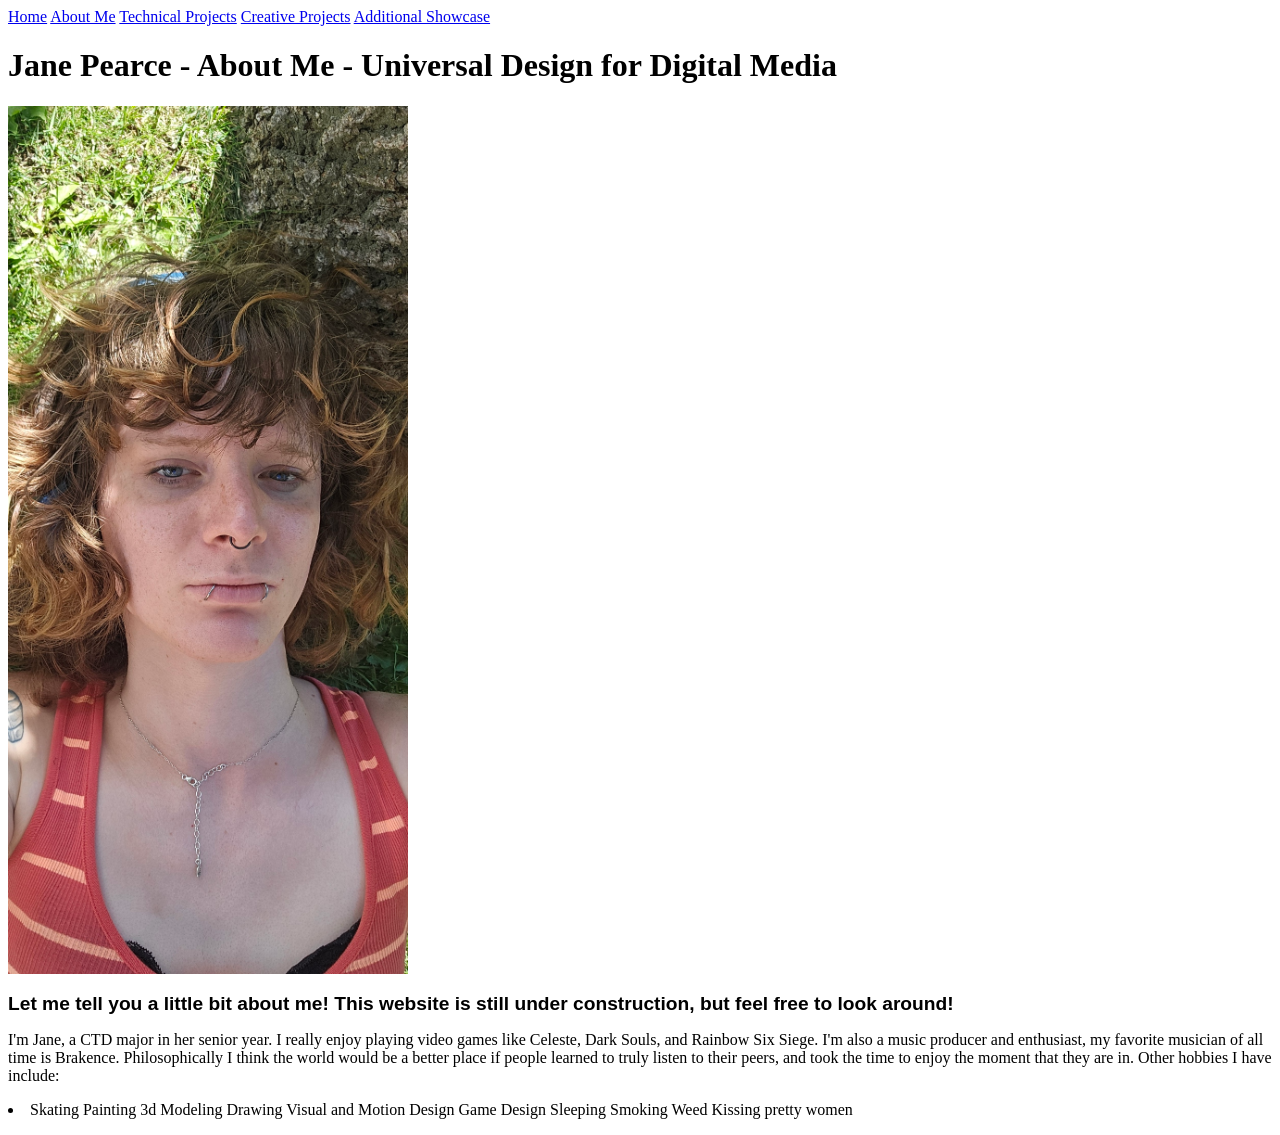
==== index.html @ 5e90faed "Initial commit, no styles This commit is the first of the day, simple HTML to get this page started " ====
<!DOCTYPE html>
<html lang="en">

<head>
    <meta charset="UTF-8">
    <meta name="viewport" content="width=device-width, initial-scale=1.0">
    <link rel="stylesheet" href="css/styles.css">

    <title>Jane Pearce - Universal Design For Digital Media</title>
</head>

<body>
    <header>
        <div class="bottom-strip">
            <a href="index.html">Home</a>
            <a href="portfolioAboutMe.html">About Me</a>
            <a href="portfoliotechnicalprojects.html">Technical Projects</a>
            <a href="portfoliocreativeprojects.html">Creative Projects</a>
            <a href="portfolioadditionalshowcase.html">Additional Showcase</a>
        </div>
    </header>

    <h1>
        Jane Pearce - About Me - Universal Design for Digital Media
    </h1>

    <img id="mainpic" src="images/janeagain.jpg" alt="Jane with contemplative expression on a grass field, wearing a red stripped shirt tank top." width="400px" height="auto">

    <h2 style="font-size: larger; left: 70%; font-family: Arial, Helvetica, sans-serif;">Let me tell you a little bit about me! This website is still under construction, but feel free to look around!</h2>

    <p>I'm Jane, a CTD major in her senior year. I really enjoy playing video games like Celeste, Dark Souls, and Rainbow Six Siege. I'm also a music producer and enthusiast, my favorite musician of all time is Brakence. Philosophically I think the world would be a better place if people learned to truly listen to their peers, and took the time to enjoy the moment that they are in. 
        Other hobbies I have include: 
        <li>
            Skating
            Painting
            3d Modeling
            Drawing
            Visual and Motion Design
            Game Design
            Sleeping
            Smoking Weed
            Kissing pretty women
        </li>
    </p>
</body>

</html>
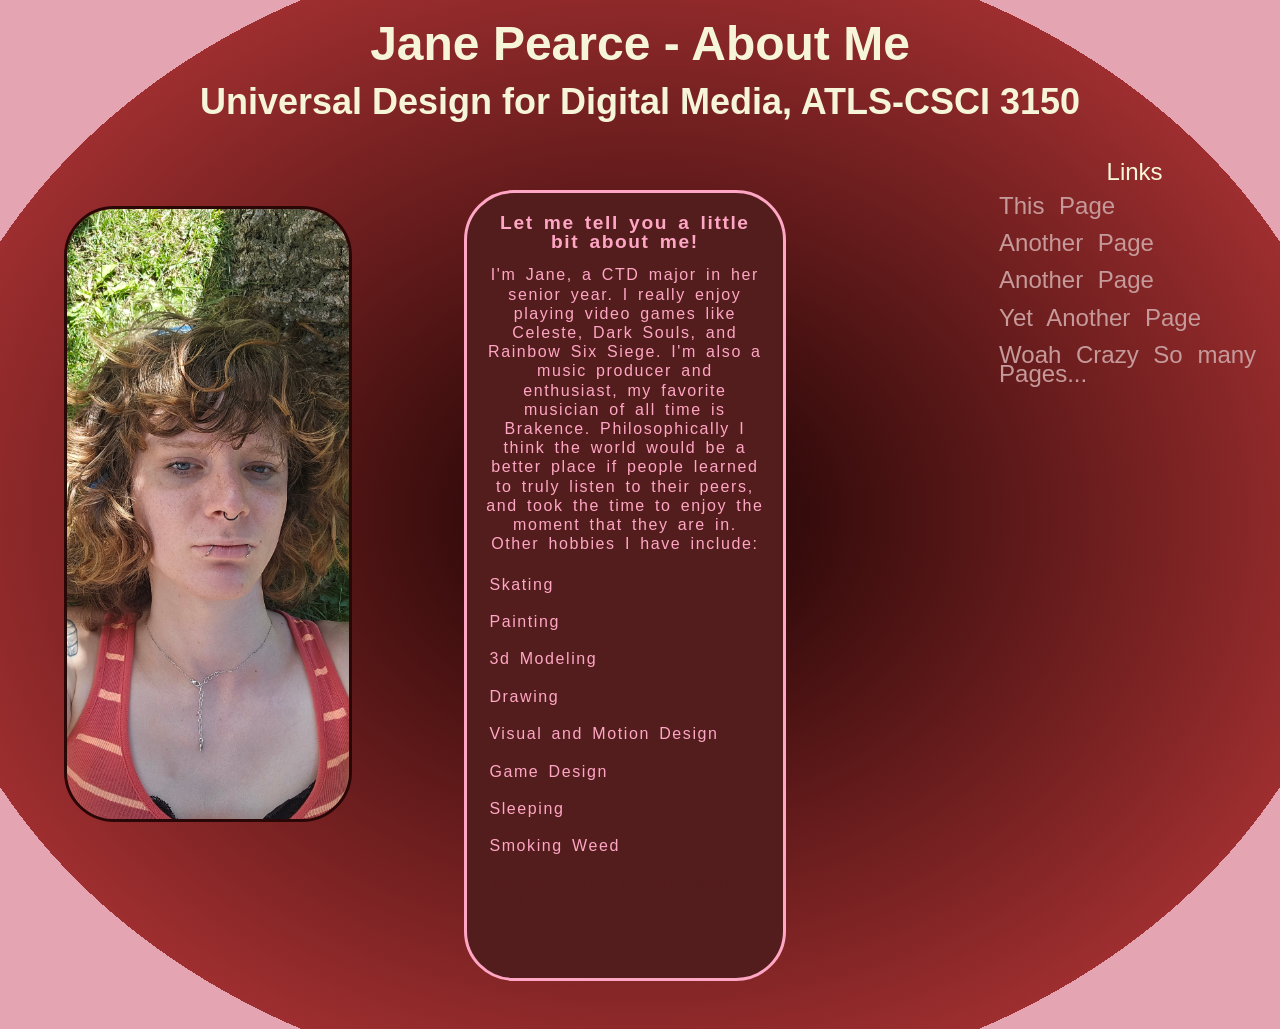
==== commit 7b85fa16: "Slight polish commit" ====
--- a/index.html
+++ b/index.html
@@ -10,38 +10,56 @@
 </head>
 
 <body>
-    <header>
-        <div class="bottom-strip">
-            <a href="index.html">Home</a>
-            <a href="portfolioAboutMe.html">About Me</a>
-            <a href="portfoliotechnicalprojects.html">Technical Projects</a>
-            <a href="portfoliocreativeprojects.html">Creative Projects</a>
-            <a href="portfolioadditionalshowcase.html">Additional Showcase</a>
-        </div>
+    <header>    
+        <h1>
+            Jane Pearce - About Me
+        </h1>
+        <h2>
+            Universal Design for Digital Media, ATLS-CSCI 3150
+        </h2>
     </header>
 
-    <h1>
-        Jane Pearce - About Me - Universal Design for Digital Media
-    </h1>
+    <div class="main-container">
+        <div>
+            <img id="mainpic" src="images/janeagain.jpg" alt="Jane with contemplative expression on a grass field, wearing a red stripped shirt tank top." width="400px" height="auto">
+        </div>
+        
+        <div class="summary">
+            <h2 style="font-size: larger; left: 70%; font-family: Arial, Helvetica, sans-serif;">Let me tell you a little bit about me!</h2>
 
-    <img id="mainpic" src="images/janeagain.jpg" alt="Jane with contemplative expression on a grass field, wearing a red stripped shirt tank top." width="400px" height="auto">
+            <p>
+                I'm Jane, a CTD major in her senior year. I really enjoy playing video games like Celeste, Dark Souls, and Rainbow Six Siege. I'm also a music producer and enthusiast, my favorite musician of all time is Brakence. Philosophically I think the world would be a better place if people learned to truly listen to their peers, and took the time to enjoy the moment that they are in. 
+                Other hobbies I have include: 
+            </p>
 
-    <h2 style="font-size: larger; left: 70%; font-family: Arial, Helvetica, sans-serif;">Let me tell you a little bit about me! This website is still under construction, but feel free to look around!</h2>
+            <ul>
+                <li>Skating</li>
+                <li>Painting</li>
+                <li>3d Modeling</li>
+                <li>Drawing</li>
+                <li>Visual and Motion Design</li>
+                <li>Game Design</li>
+                <li>Sleeping</li>
+                <li>Smoking Weed</li>
+                <li style="color: #541D1D;">Kissing pretty women (who said that?)</li>
+            </ul>
 
-    <p>I'm Jane, a CTD major in her senior year. I really enjoy playing video games like Celeste, Dark Souls, and Rainbow Six Siege. I'm also a music producer and enthusiast, my favorite musician of all time is Brakence. Philosophically I think the world would be a better place if people learned to truly listen to their peers, and took the time to enjoy the moment that they are in. 
-        Other hobbies I have include: 
-        <li>
-            Skating
-            Painting
-            3d Modeling
-            Drawing
-            Visual and Motion Design
-            Game Design
-            Sleeping
-            Smoking Weed
-            Kissing pretty women
-        </li>
-    </p>
+        </div>
+        
+        <footer>
+            <div class="footer">Links
+                <ul>
+                    <li><a href="index.html">This Page</a></li>
+                    <li><a href="index.html">Another Page</a></li>
+                    <li><a href="index.html">Another Page</a></li>
+                    <li><a href="index.html">Yet Another Page</a></li>
+                    <li><a href="index.html">Woah Crazy So many Pages...</a></li>
+                </ul>
+            </div>
+        </footer>
+
+    </div>
+
 </body>
 
 </html>
--- a/css/styles.css
+++ b/css/styles.css
@@ -0,0 +1,276 @@
+/* css Zen Garden submission 179 - 'Vin Rouge', by Thorsten Bopp, http://www.bopp-medien.de/ */
+/* css released under Creative Commons License - http://creativecommons.org/licenses/by-nc-sa/1.0/  */
+/* All associated graphics copyright 2005, Thorsten Bopp */
+/* Added: September 1st, 2005 */
+
+/* colors
+wine red:    #9E2E2F
+dark brown:  #541D1D
+light yellow:#F7F5D9
+link:        #EA907F
+*/
+
+
+body {
+	background-image: radial-gradient(#290707 10%, #9E2E2F 80%, #e4a4b2 10%);
+	font-family: Tahoma, Arial, Helvetica, sans-serif;
+	color: #F7F5D9;
+	font-size: 0.75em;
+	line-height: 1.6em;
+	padding: 0;
+	margin: 0;
+	text-align: center;
+    scroll-behavior: smooth;
+    overflow-y: scroll;
+	}
+
+
+/*  fonts ------------------------------------------------------------------------- */
+
+a:link {color: #EA907F;text-decoration: none;} 
+a:visited {color: #EA907F;text-decoration: none;} 
+a:hover {color: #F7F5D9;text-decoration: underline;}
+
+p, h1, h2, h3 {margin: 0; padding: 0.4em;}
+
+abbr, abbr {
+	text-decoration: none;
+	border-bottom: 1px dotted #F7F5D9;
+	cursor: help;
+	}
+
+
+/*  container ------------------------------------------------------------------- */
+
+.page-wrapper {
+	background: #000000 url(background_header.gif) top center no-repeat;
+	width: 760px;
+	margin-left: auto;
+	margin-right: auto;
+	margin-top: 0;
+	margin-bottom: -50px;
+	padding: 0;
+	text-align: left;
+	}
+
+
+/*  intro ------------------------------------------------------------------- */
+
+.intro {
+	width: 580px;
+	margin: 0;
+	padding: 0;
+	}
+
+header {
+	display: block;
+    font-size: 1.5rem;
+    padding: 0.2rem;
+    margin: 10px;
+    line-height: 1em;
+    font-family: 'Gill Sans', 'Gill Sans MT', Calibri, 'Trebuchet MS', sans-serif;
+	}
+
+div.main-container {
+    display: flex;
+    flex-direction: row;
+    align-content: center;
+    width: 100vw;
+    height: fit-content;
+}
+
+img {
+    width: 22vw;
+    margin: 5vw;
+    border-radius: 50px;
+    border: solid;
+    border-color: #290707;
+}
+
+div.summary {
+    font-size: 1rem;
+    word-break: keep-all;
+    word-spacing: 0.2rem;
+    letter-spacing: 0.1em;
+    color: #ffa6c4;
+	width: 80vw;
+	height: auto;
+	padding: 1vw;
+	margin: 3em;
+    background-color: #541D1D;
+    border-radius: 50px;
+    border-color: #ffa6c4;
+    border: solid;
+	}
+
+div.summary p:first-child {
+	display: none;
+	}
+
+
+/*  preamble ------------------------------------------------------------------- */
+
+div.preamble {
+	background: url(content_boxes_middle_preamble.gif) repeat-y;
+	width: 375px;
+	margin-left: 205px;
+	}
+
+div.preamble h3 {
+	background: url(headline_preamble.gif) top left no-repeat;
+	height: 85px;
+
+	text-indent: 100%;
+	white-space: nowrap;
+	overflow: hidden;
+	}
+
+div.preamble p {
+	padding: 0 10px 10px 20px;
+	}
+
+div.preamble p:nth-child(2) {
+	margin-top: -25px;
+	}
+
+div.preamble p:nth-child(4) {
+	background: url(content_boxes_bottom_preamble.gif) bottom left no-repeat;
+	padding-bottom: 65px;
+	/* for IE5 */
+	margin-bottom: 0px;
+	}
+
+
+/*  supportingText ------------------------------------------------------------------- */
+
+.supporting {
+	width: 580px;
+	margin: 0 0 50px 0;
+	padding: 0;
+	}
+
+div.explanation, div.participation, div.benefits, div.requirements {
+	background: url(content_boxes_middle.gif) repeat-y;
+	width: 550px;
+	margin-left: 30px;
+	}
+
+div.explanation p, div.participation p, div.benefits p, div.requirements p {
+	padding: 0 10px 10px 20px;
+	}
+
+div.explanation p:nth-child(2), div.participation p:nth-child(2), div.benefits p:nth-child(2), div.requirements p:nth-child(2) {
+	margin-top: -25px;
+	}
+
+div.explanation p:nth-child(3), div.participation p:nth-child(4), div.benefits p:nth-child(2), div.requirements p:nth-child(6) {
+	background: url(content_boxes_bottom.gif) bottom left no-repeat;
+	padding-bottom: 65px;
+	/* for IE5 */
+	margin-bottom: 0px;
+	}
+
+div.explanation h3, div.participation h3, div.benefits h3, div.requirements h3 {
+	height: 85px;
+
+	text-indent: 100%;
+	white-space: nowrap;
+	overflow: hidden;
+	}
+
+
+/*  footer ------------------------------------------------------------------- */
+
+footer {
+	width: 80vw;
+	height: 2vh;
+	margin-left: 155px;
+	text-align: center;
+	font-size: 2em;
+    word-spacing: 0.5rem;
+	padding-top: 20px;
+    padding-bottom: 40px;
+	}
+footer a:link {color: #c69a9a;}
+footer a:visited {color: #9f6e6f;}
+footer a:hover {color: #F7F5D9;}
+
+footer.ul {
+    display: flex;
+}
+
+
+/*  linkList ------------------------------------------------------------------- */
+
+.sidebar {
+	position: absolute; left:auto; right:auto; top:290px;
+	width: 155px;
+	margin-left: 300px;
+	padding: 0;
+	font-size: 0.9em;
+	line-height: 1.6em;
+	color: #9E2E2F;
+	}
+
+ul {
+	list-style: none;
+	background: url(marginal_boxes_bottom.gif) bottom left no-repeat;
+	margin: 5px 0 0 0;
+	padding: 0 0 45px 0;
+    text-align: left;
+	}
+
+li {
+	margin-left: 0;
+    margin-bottom: 0.2rem;
+	padding: 10px 5px 5px 10px;
+	}
+
+div.design-selection li {
+	background: url(li_element.gif) bottom center no-repeat;
+	padding: 0 10px 25px 15px;
+	}
+
+div.design-selection a {
+	display: block;
+	font-weight: bold;
+	}
+
+div.design-selection a.designer-name {
+	display: inline;
+	font-weight: normal;
+	}
+
+div.design-selection, div.design-archives, div.zen-resources {
+	background: url(marginal_boxes_middle.gif) repeat-y;
+	width: 155px;
+	}
+
+div.design-selection h3 {
+	background: url(headline_select.gif) top left no-repeat;
+	}
+
+div.design-archives h3 {
+	background: url(headline_archives.gif) top left no-repeat;
+	}
+
+div.zen-resources h3 {
+	background: url(headline_resources.gif) top left no-repeat;
+	}
+
+div.design-selection h3, div.design-archives h3, div.zen-resources h3 {
+	height: 35px;
+	}
+
+div.zen-resources h3, div.design-selection h3, div.design-archives h3 {
+	text-indent: 100%;
+	white-space: nowrap;
+	overflow: hidden;
+	}
+
+
+/*  extraDivs ------------------------------------------------------------------- */
+
+div.extra1, div.extra2, div.extra3, div.extra4, div.extra5, div.extra6 {
+	display: none;
+	}
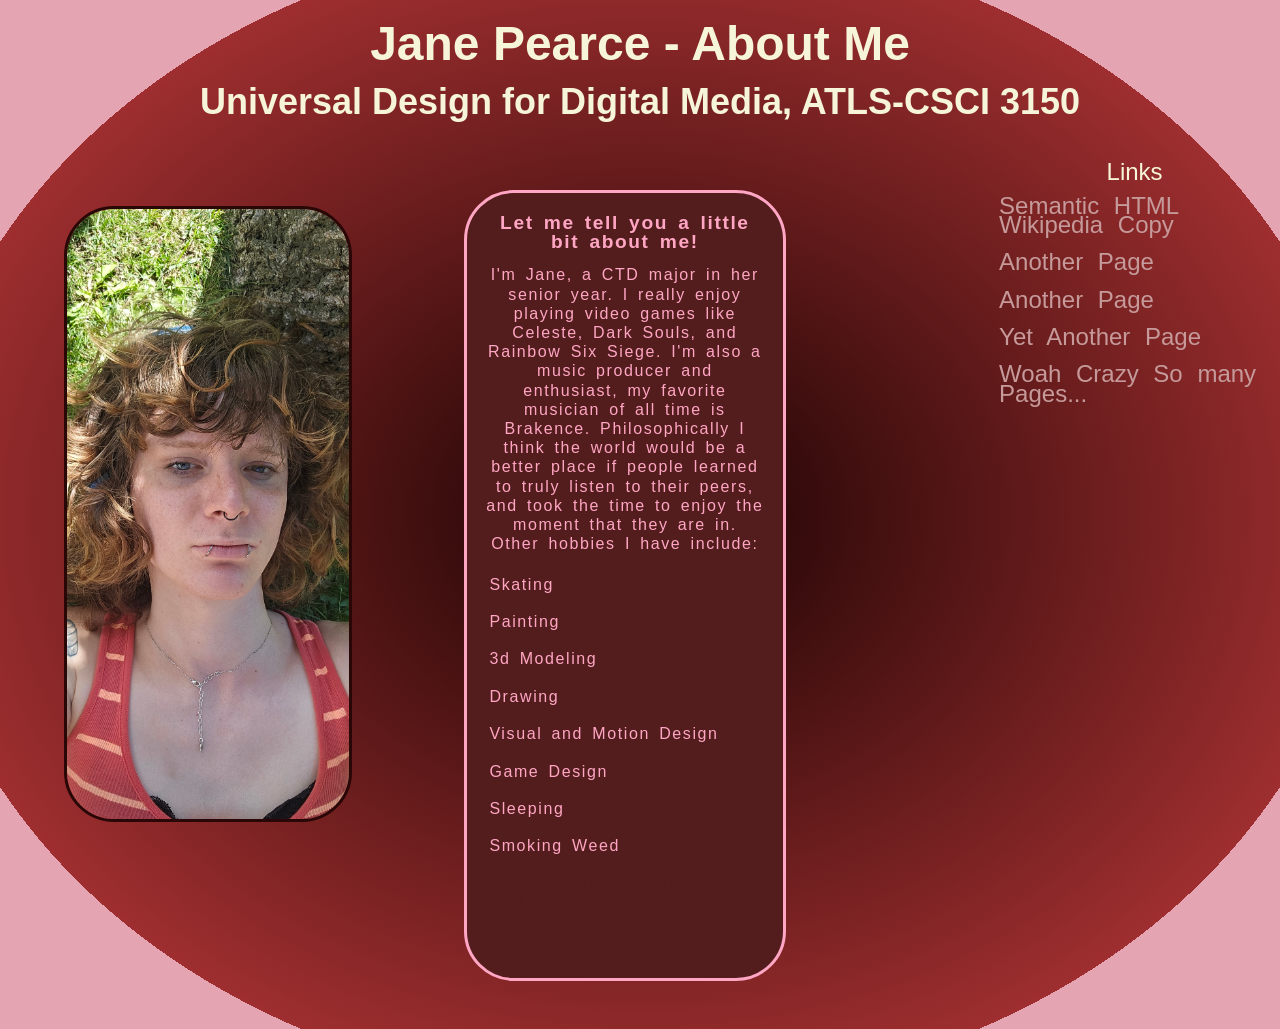
==== commit c2c21747: "Update index.html" ====
--- a/index.html
+++ b/index.html
@@ -21,7 +21,7 @@
 
     <div class="main-container">
         <div>
-            <img id="mainpic" src="images/janeagain.jpg" alt="Jane with contemplative expression on a grass field, wearing a red stripped shirt tank top." width="400px" height="auto">
+            <img id="mainpic" src="images/janeagain.jpg" alt="Jane with contemplative expression on a grass field, wearing a red stripped tank top." width="400px" height="auto">
         </div>
         
         <div class="summary">
@@ -49,7 +49,7 @@
         <footer>
             <div class="footer">Links
                 <ul>
-                    <li><a href="index.html">This Page</a></li>
+                    <li><a href="semantic-language.html">Semantic HTML Wikipedia Copy</a></li>
                     <li><a href="index.html">Another Page</a></li>
                     <li><a href="index.html">Another Page</a></li>
                     <li><a href="index.html">Yet Another Page</a></li>
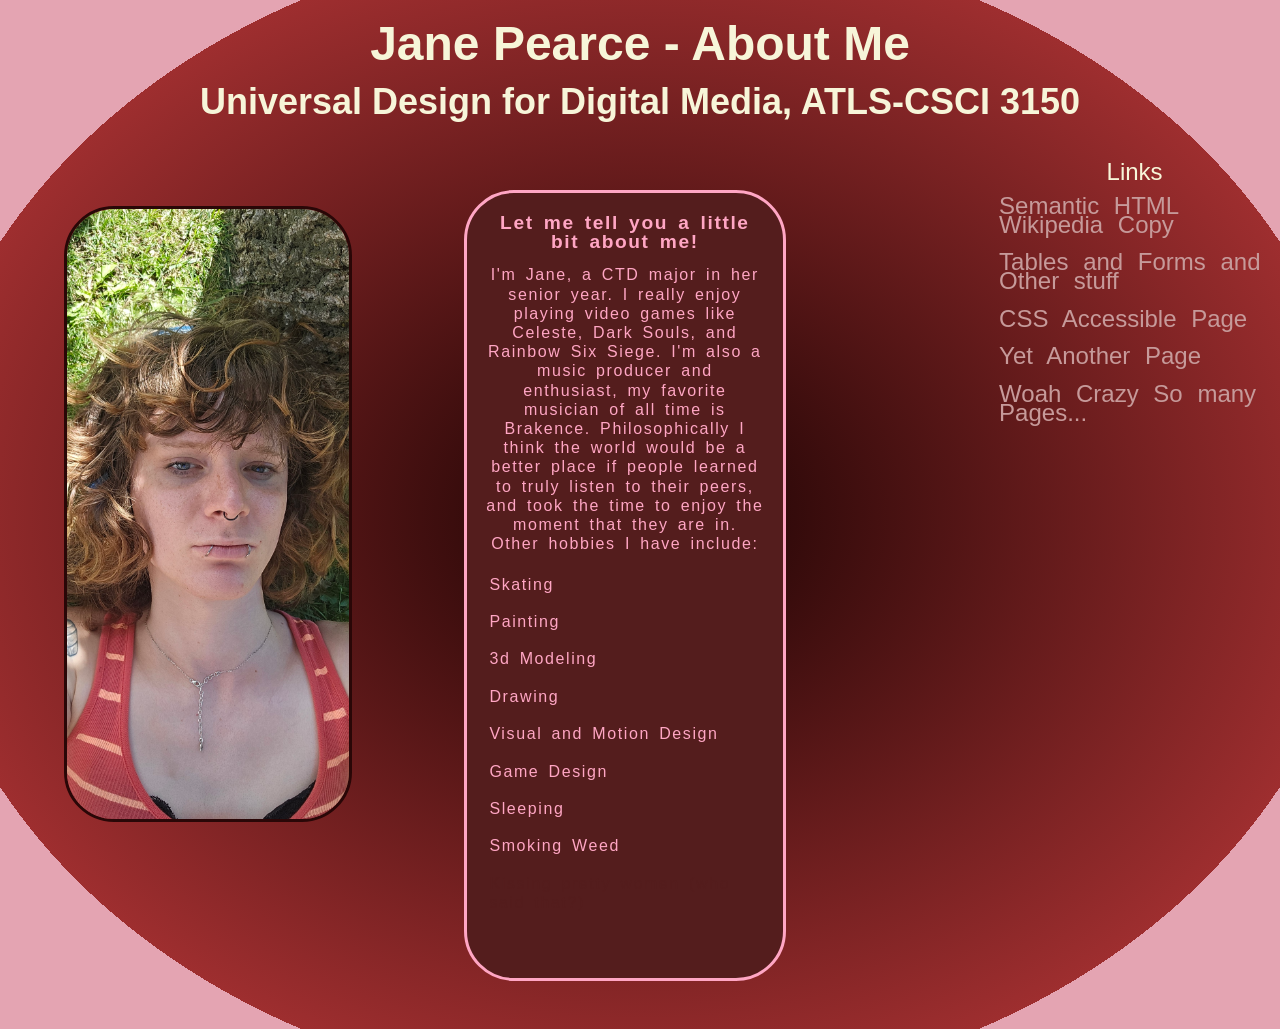
==== commit f8f2d643: "small class portal update" ====
--- a/index.html
+++ b/index.html
@@ -50,8 +50,8 @@
             <div class="footer">Links
                 <ul>
                     <li><a href="semantic-language.html">Semantic HTML Wikipedia Copy</a></li>
-                    <li><a href="index.html">Another Page</a></li>
-                    <li><a href="index.html">Another Page</a></li>
+                    <li><a href="screen-reader-tables.html">Tables and Forms and Other stuff</a></li>
+                    <li><a href="accessible-css.html">CSS Accessible Page</a></li>
                     <li><a href="index.html">Yet Another Page</a></li>
                     <li><a href="index.html">Woah Crazy So many Pages...</a></li>
                 </ul>
--- a/css/styles.css
+++ b/css/styles.css
@@ -27,7 +27,7 @@
 
 /*  fonts ------------------------------------------------------------------------- */
 
-a:link {color: #EA907F;text-decoration: none;} 
+a:link {color: #EA907F;text-decoration: none;text-underline-position: below;} 
 a:visited {color: #EA907F;text-decoration: none;} 
 a:hover {color: #F7F5D9;text-decoration: underline;}
 
